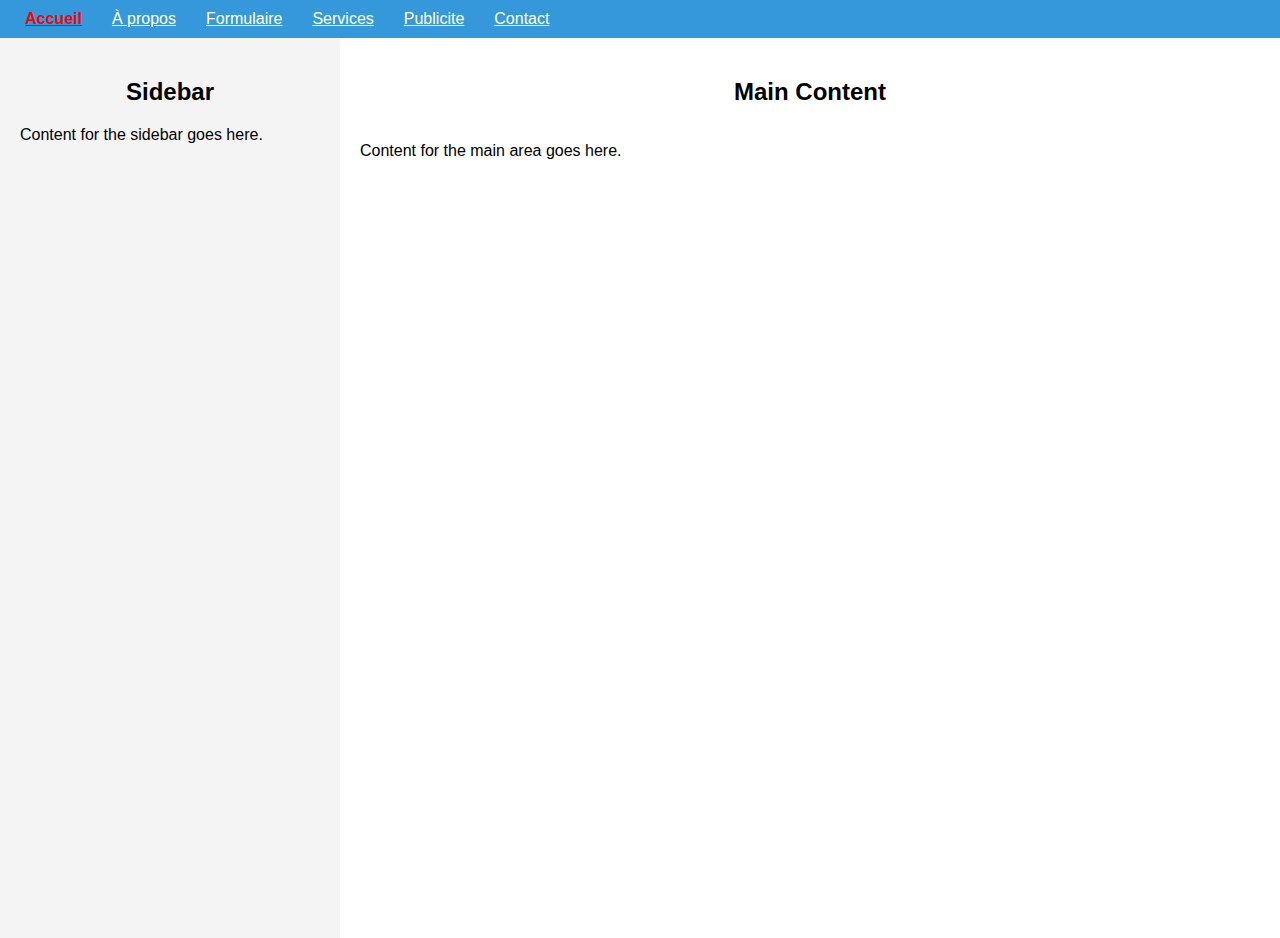
==== index.html @ d3de818a "projet depart" ====
<!DOCTYPE html>
<html lang="en">
<head>
  <meta charset="UTF-8">
  <meta name="viewport" content="width=device-width, initial-scale=1.0">
  <title>Split Page</title>
  <link rel="stylesheet" href="assets/css/main.css">
</head>
<body>
  <header>
    <nav class="main-navigation"></nav>
</header>
  <div class="container">
    <div class="sidebar">
      <h2>Sidebar</h2>
      <p>Content for the sidebar goes here.</p>
    </div>
    <div class="main-content">
      <h2>Main Content</h2>
      <p>Content for the main area goes here.</p>
    </div>
  </div>

  <script src="assets/js/navigation.js"></script>
</body>
</html>
---- assets/css/main.css ----
@import url(../css/stylesbasis/produits.css);
@import url(../css/stylesbasis/navigation.css);
@import url(../css/stylesbasis/formulaire.css);
@import url(../css/publicite/carrousel.css);
@import url(../css/publicite/publicite.css);

  /* Styles de base pour la page */
body, html {
    margin: 0;
    padding: 0;
    height: 100%;
    font-family: Arial, sans-serif;
  }
  
  /* Conteneur principal avec Flexbox */
  .container {
    display: flex;
    height: 100vh; /* Hauteur de la fenêtre */
  }
  
  /* Sidebar (1/4 de la largeur) */
  .sidebar {
    flex: 1;
    background-color: #f4f4f4;
    padding: 20px;
    box-sizing: border-box;
  }
  
/* Contenu principal (3/4 de la largeur) */
.main-content {
    flex: 3;
    background-color: #fff;
    padding: 20px;
    box-sizing: border-box;
    display: flex;
    flex-direction: column;
  }
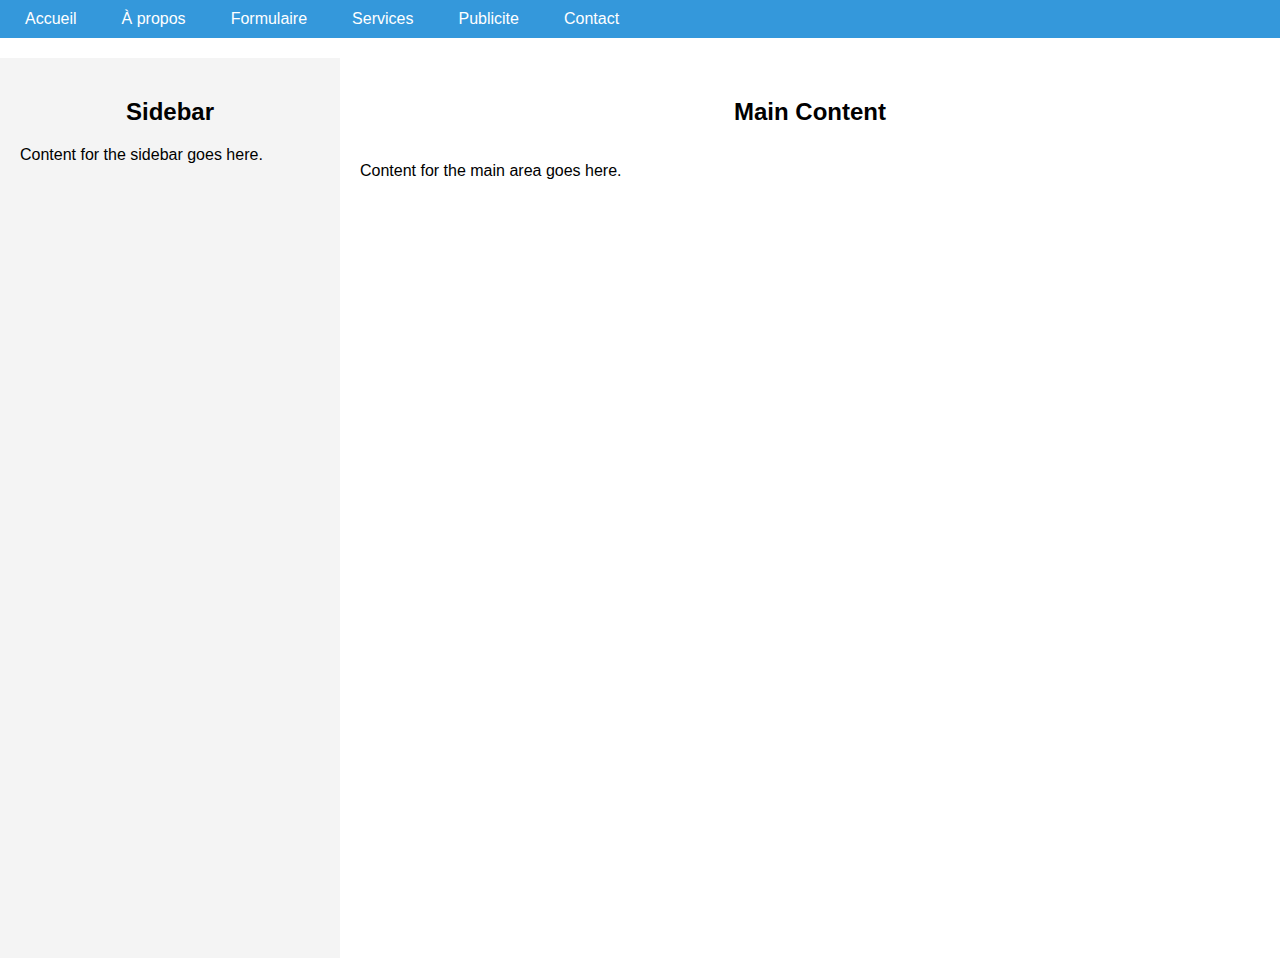
==== commit a41de6d9: "test mode sombre" ====
--- a/index.html
+++ b/index.html
@@ -6,7 +6,7 @@
   <title>Split Page</title>
   <link rel="stylesheet" href="assets/css/main.css">
 </head>
-<body>
+<body data-theme="light">
   <header>
     <nav class="main-navigation"></nav>
 </header>
--- a/assets/css/main.css
+++ b/assets/css/main.css
@@ -35,3 +35,31 @@
     display: flex;
     flex-direction: column;
   }
+
+/* Styles pour le thème clair (par défaut) */
+body[data-theme="light"] {
+  background-color: white;
+  color: black;
+}
+
+/* Styles pour le thème sombre */
+body[data-theme="dark"] {
+  background-color: #121212;
+  color: white;
+}
+
+nav {
+  margin-bottom: 20px;
+}
+
+nav a {
+  margin-right: 15px;
+  text-decoration: none;
+  color: inherit;
+}
+
+/* Style pour le bouton de basculement */
+button {
+  padding: 5px 10px;
+  cursor: pointer;
+}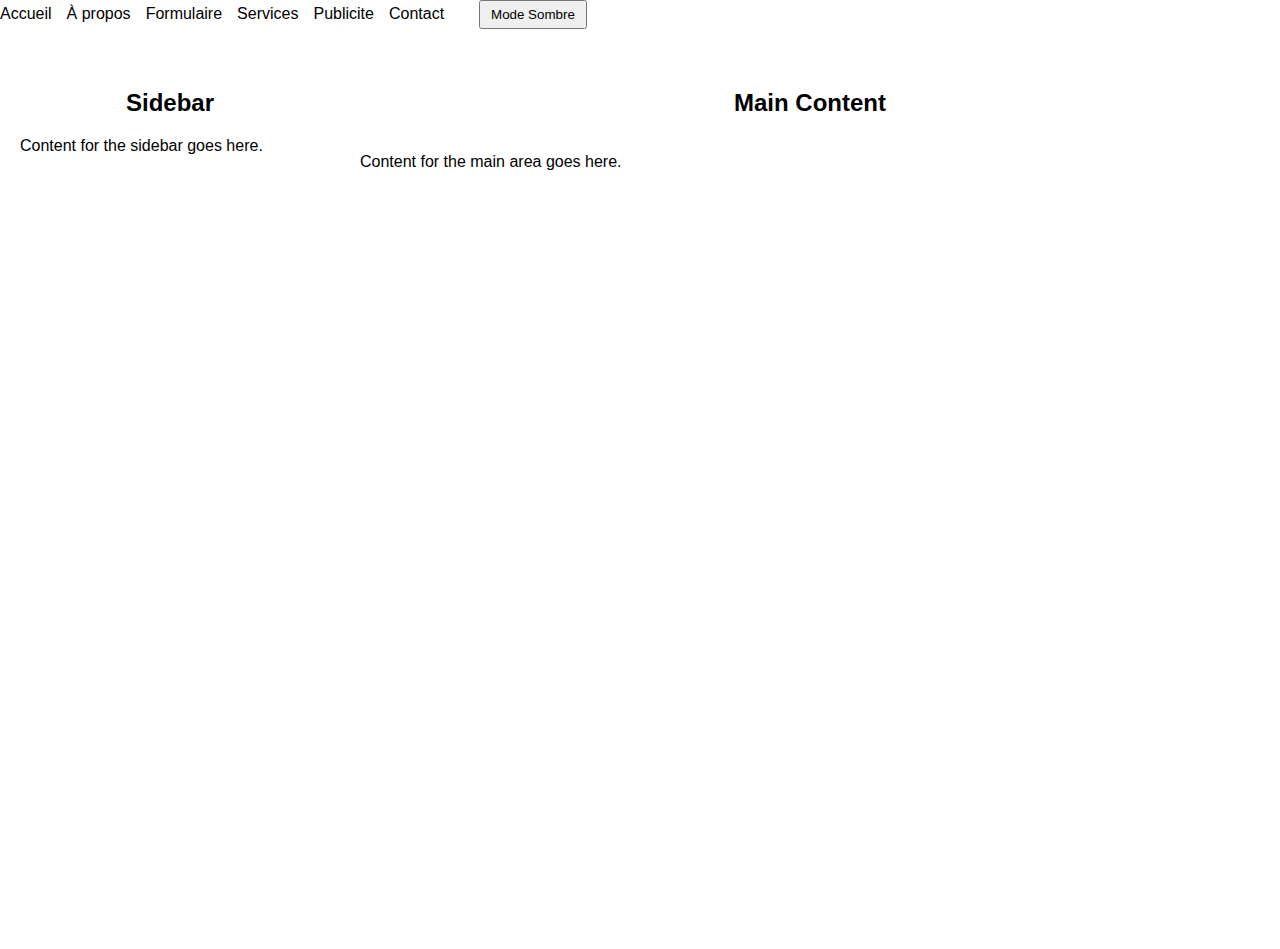
==== commit 931ef843: "mode sombre fix" ====
--- a/index.html
+++ b/index.html
@@ -11,11 +11,11 @@
     <nav class="main-navigation"></nav>
 </header>
   <div class="container">
-    <div class="sidebar">
+    <div class="sidebar" data-theme="light">
       <h2>Sidebar</h2>
       <p>Content for the sidebar goes here.</p>
     </div>
-    <div class="main-content">
+    <div class="main-content" data-theme="light">
       <h2>Main Content</h2>
       <p>Content for the main area goes here.</p>
     </div>
--- a/assets/css/main.css
+++ b/assets/css/main.css
@@ -21,7 +21,6 @@
   /* Sidebar (1/4 de la largeur) */
   .sidebar {
     flex: 1;
-    background-color: #f4f4f4;
     padding: 20px;
     box-sizing: border-box;
   }
@@ -29,7 +28,6 @@
 /* Contenu principal (3/4 de la largeur) */
 .main-content {
     flex: 3;
-    background-color: #fff;
     padding: 20px;
     box-sizing: border-box;
     display: flex;
@@ -42,8 +40,28 @@
   color: black;
 }
 
+body[data-theme="light"] > .main-content{
+  background-color: white;
+  color: black;
+}
+
+body[data-theme="dark"] > .sidebar{
+  background-color: white;
+  color: black;
+}
+
 /* Styles pour le thème sombre */
 body[data-theme="dark"] {
+  background-color: #121212;
+  color: white;
+}
+
+body[data-theme="dark"] > .main-content{
+  background-color: #121212;
+  color: white;
+}
+
+body[data-theme="dark"] > .sidebar{
   background-color: #121212;
   color: white;
 }
@@ -62,4 +80,10 @@
 button {
   padding: 5px 10px;
   cursor: pointer;
+}
+
+.pagecourante {
+  font-weight: bold;
+  text-decoration: underline;
+  color: red;
 }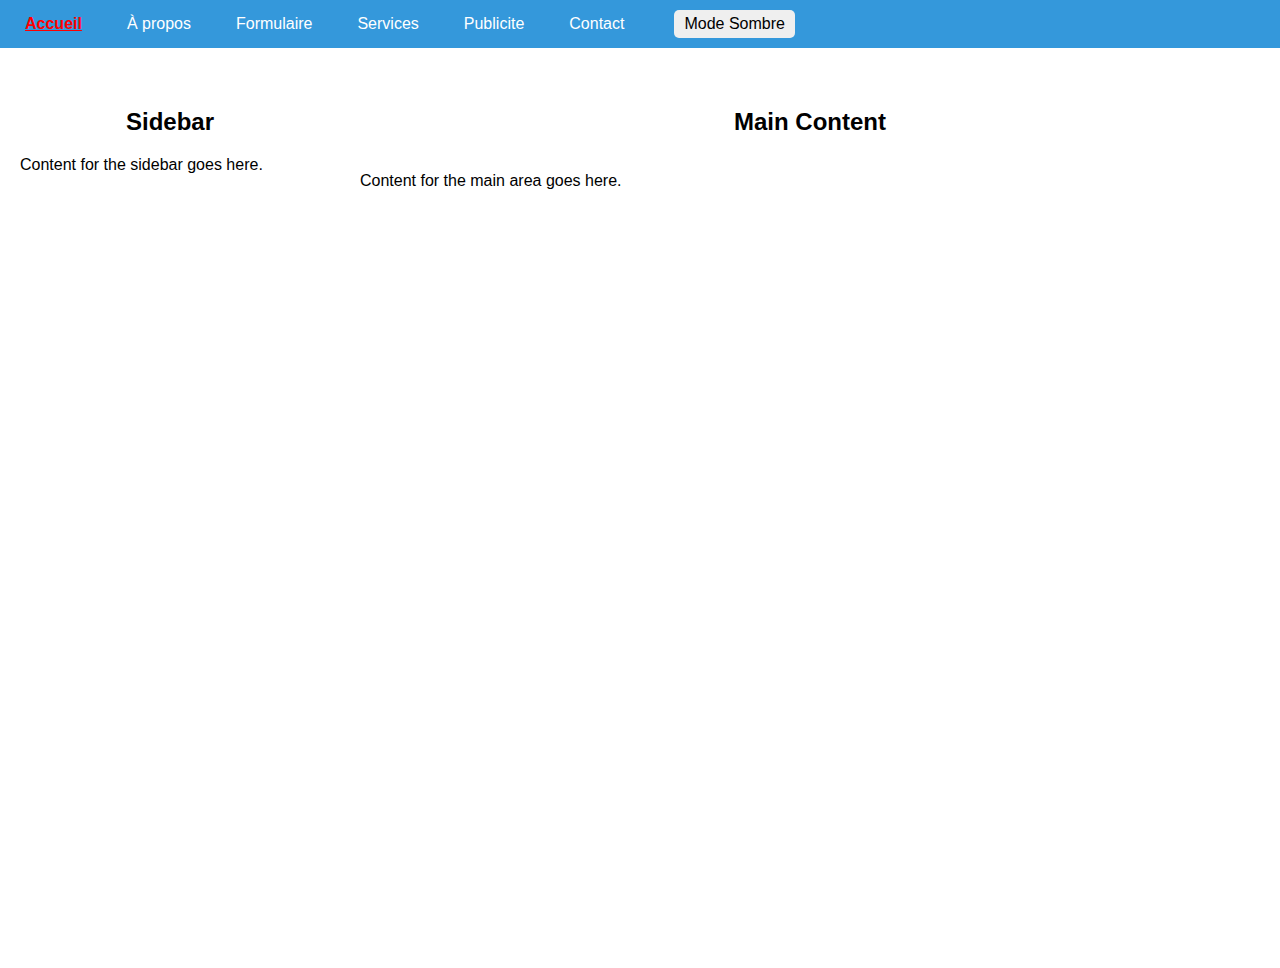
==== commit 05346add: "loading animation on navigation added" ====
--- a/index.html
+++ b/index.html
@@ -10,6 +10,9 @@
   <header>
     <nav class="main-navigation"></nav>
 </header>
+  <div id="loading-spinner">
+    <img class="spinner" src="https://cdn.discordapp.com/emojis/1184638856658690119.webp?size=160&quality=lossless" alt="loading-spinner">
+  </div>
   <div class="container">
     <div class="sidebar" data-theme="light">
       <h2>Sidebar</h2>
--- a/assets/css/main.css
+++ b/assets/css/main.css
@@ -3,6 +3,8 @@
 @import url(../css/stylesbasis/formulaire.css);
 @import url(../css/publicite/carrousel.css);
 @import url(../css/publicite/publicite.css);
+@import url(../css/stylesbasis/theme-toggle-btn.css);
+@import url(../css/stylesbasis/loading.css);
 
   /* Styles de base pour la page */
 body, html {
@@ -81,9 +83,3 @@
   padding: 5px 10px;
   cursor: pointer;
 }
-
-.pagecourante {
-  font-weight: bold;
-  text-decoration: underline;
-  color: red;
-}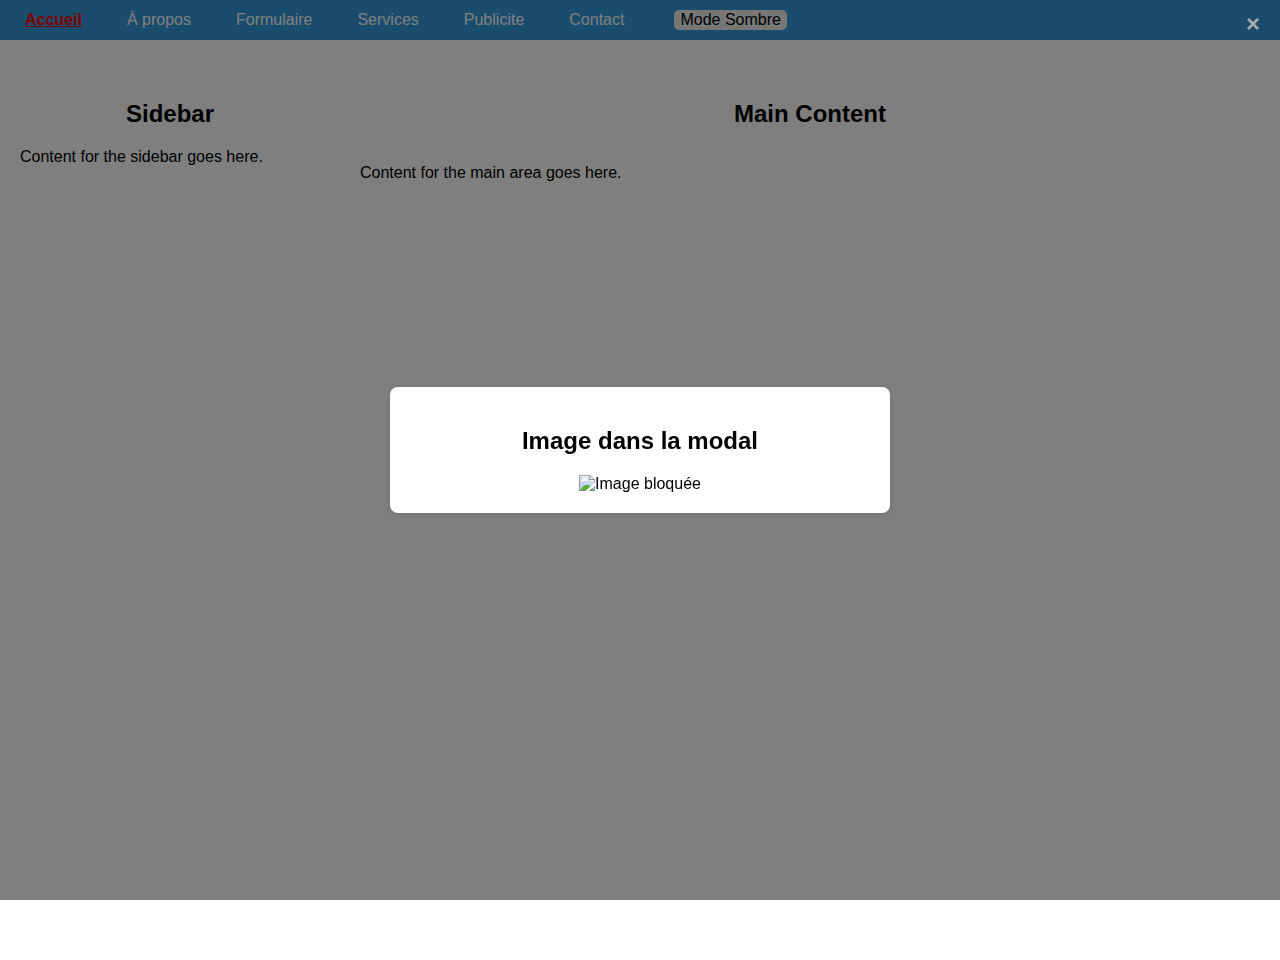
==== commit 059bf0a2: "modale done" ====
--- a/index.html
+++ b/index.html
@@ -10,6 +10,14 @@
   <header>
     <nav class="main-navigation"></nav>
 </header>
+<!-- Modal -->
+<div id="myModal" class="modal">
+  <div class="modal-content">
+      <span class="close">&times;</span>
+      <h2>Image dans la modal</h2>
+      <img src="../assets/img/modale/modale-image.jpg" alt="Image bloquée" id="modalImage">
+  </div>
+</div>
   <div id="loading-spinner">
     <img class="spinner" src="https://cdn.discordapp.com/emojis/1184638856658690119.webp?size=160&quality=lossless" alt="loading-spinner">
   </div>
@@ -25,5 +33,6 @@
   </div>
 
   <script src="assets/js/navigation.js"></script>
+  <script src="assets/js/modules/modale.js"></script>
 </body>
 </html>--- a/assets/css/main.css
+++ b/assets/css/main.css
@@ -5,6 +5,8 @@
 @import url(../css/publicite/publicite.css);
 @import url(../css/stylesbasis/theme-toggle-btn.css);
 @import url(../css/stylesbasis/loading.css);
+@import url(../css/stylesbasis/theme.css);
+@import url(../css/stylesbasis/modale.css);
 
   /* Styles de base pour la page */
 body, html {
@@ -36,37 +38,7 @@
     flex-direction: column;
   }
 
-/* Styles pour le thème clair (par défaut) */
-body[data-theme="light"] {
-  background-color: white;
-  color: black;
-}
 
-body[data-theme="light"] > .main-content{
-  background-color: white;
-  color: black;
-}
-
-body[data-theme="dark"] > .sidebar{
-  background-color: white;
-  color: black;
-}
-
-/* Styles pour le thème sombre */
-body[data-theme="dark"] {
-  background-color: #121212;
-  color: white;
-}
-
-body[data-theme="dark"] > .main-content{
-  background-color: #121212;
-  color: white;
-}
-
-body[data-theme="dark"] > .sidebar{
-  background-color: #121212;
-  color: white;
-}
 
 nav {
   margin-bottom: 20px;
@@ -77,9 +49,3 @@
   text-decoration: none;
   color: inherit;
 }
-
-/* Style pour le bouton de basculement */
-button {
-  padding: 5px 10px;
-  cursor: pointer;
-}
